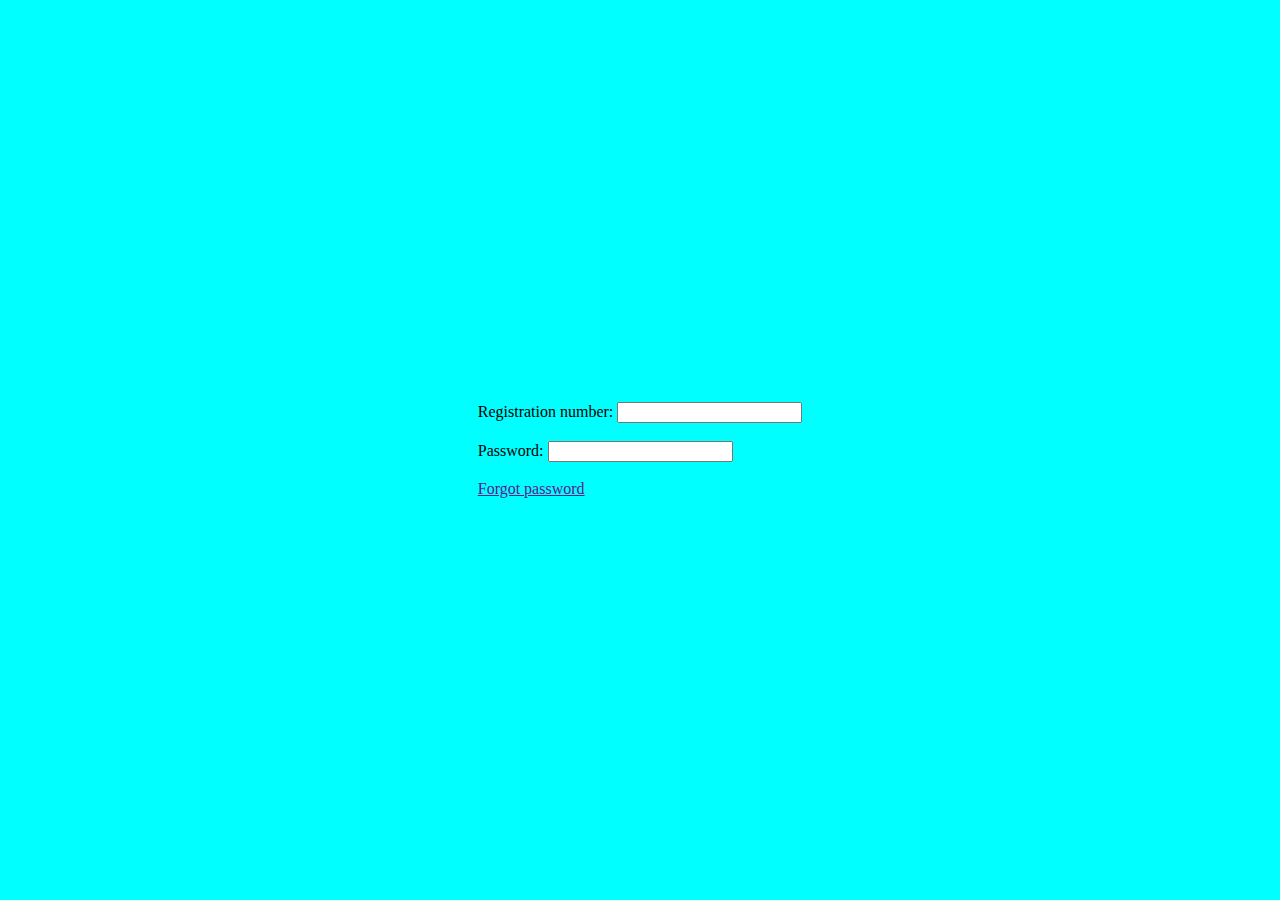
==== index.html @ 2c61e81f "creating a login page" ====
<!DOCTYPE html>
<html lang="en">
<head>
    <meta charset="UTF-8">
    <meta name="viewport" content="width=device-width, initial-scale=1.0">
    <title>webpage</title>
    <style>
        body {
            color:black;
            background-color: aqua;
            display: flex;
            justify-content: center;
            align-items: center;
            height: 100vh;
            margin: 0;
        }

        p {
            font-size: 24px;
        }
        .container{
            background-color:aqua
        }
    </style>
</head>
<body>
    <div class="container">
        <label for="Registration number">Registration number:</label>
    <input type="text" name="Registration number" id="Registration number"/>
    <br>
    <br>
    <label for="Password">Password:</label>
    <input type="text" name="Password" id="Password"/>
    <br>
    <br>
    <a href="">Forgot password</a>
    </div>
</body>
</html>
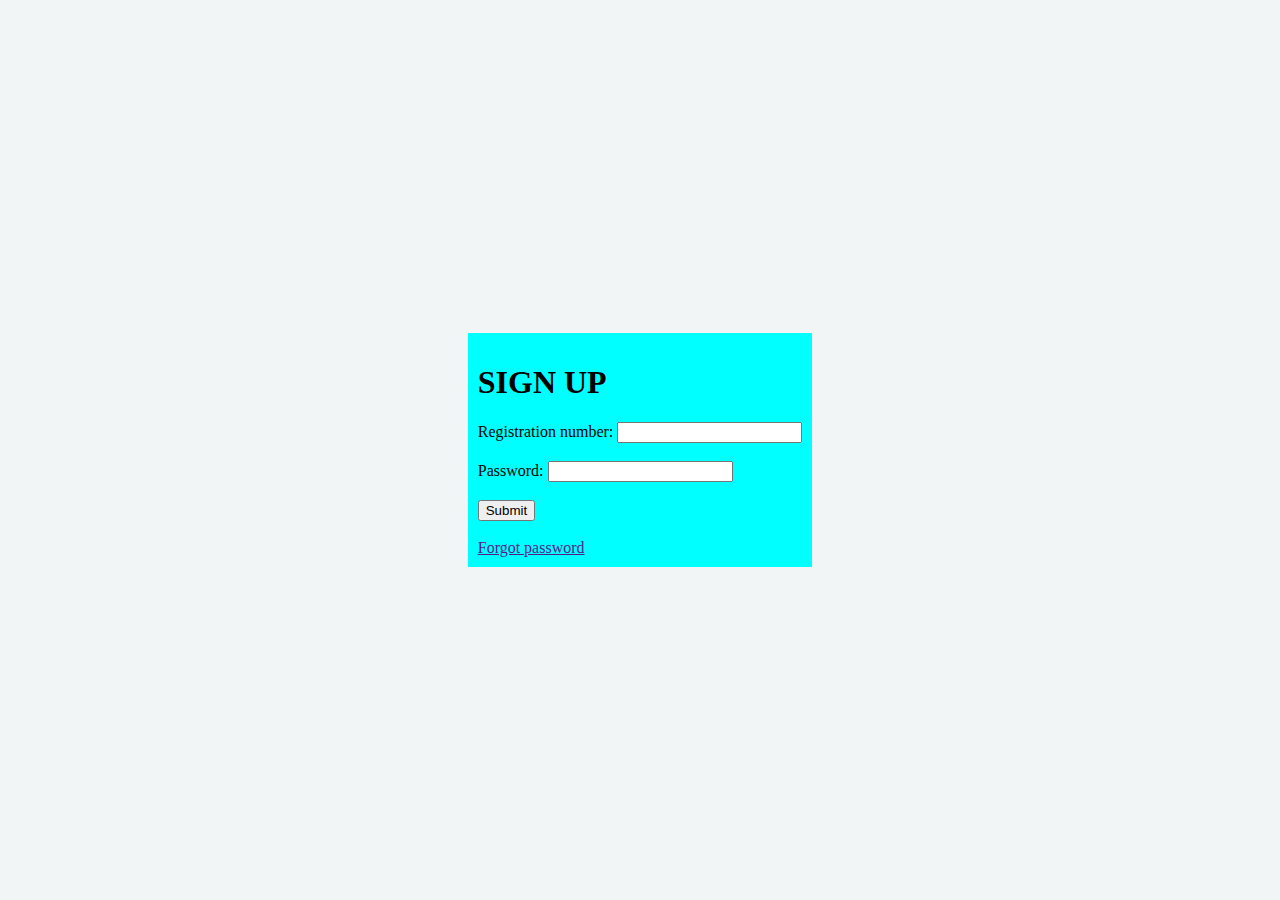
==== commit b0643e0d: "Naomis changes" ====
--- a/index.html
+++ b/index.html
@@ -3,11 +3,11 @@
 <head>
     <meta charset="UTF-8">
     <meta name="viewport" content="width=device-width, initial-scale=1.0">
-    <title>webpage</title>
+    <title>SIGN UP</title>
     <style>
         body {
             color:black;
-            background-color: aqua;
+            background-color: rgb(242, 245, 245);
             display: flex;
             justify-content: center;
             align-items: center;
@@ -19,18 +19,25 @@
             font-size: 24px;
         }
         .container{
-            background-color:aqua
+            background-color:aqua;
+            padding: 10px;
+            
+
         }
     </style>
 </head>
 <body>
     <div class="container">
+        <h1>SIGN UP</h1>
         <label for="Registration number">Registration number:</label>
-    <input type="text" name="Registration number" id="Registration number"/>
+    <input type="text" name="Registration number" id="Registration number" required pattern="[a-zA-Z]" required/>
     <br>
     <br>
     <label for="Password">Password:</label>
-    <input type="text" name="Password" id="Password"/>
+    <input type="text" name="Password" id="Password" minlength="4" maxlength="8" required/>
+    <br>
+    <br>
+    <input type="submit">
     <br>
     <br>
     <a href="">Forgot password</a>
